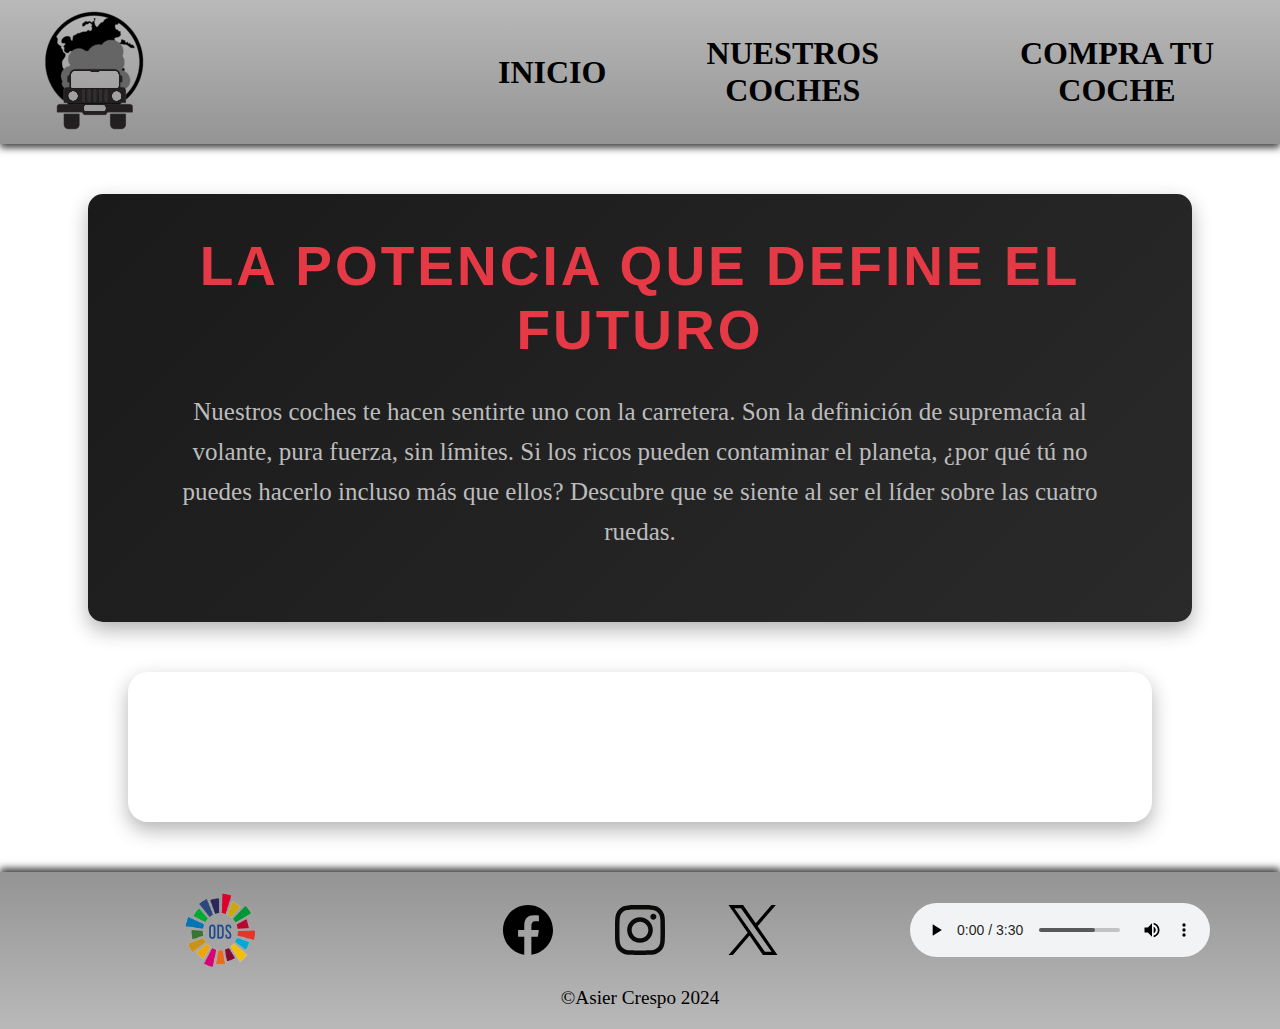
==== index.html @ 263d2c61 "Proyecto completo" ====
<!DOCTYPE html>
<html lang="es">
<head>
    <meta charset="UTF-8">
    <meta name="viewport" content="width=device-width, initial-scale=1.0">
    <title>Proyecto 1EVA</title>
    <link rel="stylesheet" href="css/style.css">
</head>
<body>
    <div id="general">
        <header>
            <div id="logo">
                <a href="index.html"><img src="imagenes/logo.png" alt="logo"></a>
            </div>
            <nav>
                <input type="checkbox" id="checkbox">
                <label for="checkbox" class="toggle">
                    <div class="bars" id="bar1"></div>
                    <div class="bars" id="bar2"></div>
                    <div class="bars" id="bar3"></div>
                </label>
                <div id="lista">
                    <ul id="menu">
                        <li><a href="index.html">INICIO</a></li>
                        <li>
                            <input type="checkbox" id="submenu-checkbox" class="submenu-toggle">
                            <label for="submenu-checkbox" class="submenu-label">
                                <a href="paginas/nuestros_coches.html">NUESTROS COCHES</a>
                                <span class="arrow"></span>
                            </label>
                            <ul class="submenu">
                                <li><a href="paginas/nuestros_coches.html#V6">V6</a></li>
                                <li><a href="paginas/nuestros_coches.html#V8">V8</a></li>
                                <li><a href="paginas/nuestros_coches.html#V12">V12</a></li>
                            </ul>
                        </li>
                        <li><a href="paginas/comprar_coche.html">COMPRA TU COCHE</a></li>
                    </ul>
                </div>
            </nav>
        </header>
        <article>
            <h1>LA POTENCIA QUE DEFINE EL FUTURO</h1>
            <p>Nuestros coches te hacen sentirte uno con la carretera. Son la definición de supremacía al volante, pura fuerza, sin límites. Si los ricos pueden contaminar el planeta, ¿por qué tú no puedes hacerlo incluso más que ellos? Descubre que se siente al ser el líder sobre las cuatro ruedas.</p>
        </article>
        <section>
            <video id="video_coche" autoplay loop muted preload="auto">
                <source src="videos/video_coche.webm" type="video/webm">
                <source src="videos/video_coche.mp4" type="video/mp4">
            </video>
        </section>
        <footer>
            <div id="datos_footer">
                <div id="ODS">
                    <a href="https://www.un.org/sustainabledevelopment/es/objetivos-de-desarrollo-sostenible/"><img src="imagenes/ODS.png" alt="ODS"></a>
                </div>
                <div id="redes">
                    <a href="https://www.facebook.com/" target="_blank"><img src="imagenes/facebook.svg" alt="Facebook"></a>
                    <a href="https://www.instagram.com/" target="_blank"><img src="imagenes/instagram.svg" alt="Instagram"></a>
                    <a href="https://x.com/" target="_blank"><img src="imagenes/x.svg"  alt="Twitter"></a>
                </div>
                <div id="musica">
                    <audio src="audios/Born_To_Be_Wild.mp3" preload="auto" controls></audio>
                </div>
            </div>
            <div id="copy">
                <p>&copy;Asier Crespo 2024</p>
            </div>
        </footer>
        <script>
            lucide.createIcons();
        </script>
        <script src="js/script.js"></script>
    </div>
</body>
</html>
---- css/style.css ----
/*Estilos a nivel general*/
* {
    margin: 0;
    padding: 0;
}

body {
    width: 100%;
    height: 100%;
}

#general {
    width: 100%;
}

header {
    box-shadow: 0px 4px 7px #000000ba;
    height: 144px;
    display: flex;
    justify-content: space-between;
    background: linear-gradient(to bottom, #b9b9b9, #949494);
}

header #logo {
    width: 40%;
    display: flex;
    align-items: center;
}

header #logo img {
    height: 80%;
    object-fit: contain;
    margin-left: 40px;
}

nav {
    display: flex;
    align-items: center;
    justify-content: center;
}

#menu {
    display: flex;
    align-items: center;
    padding: 10px 10px 10px 0px;
    list-style: none;
    justify-content: space-evenly;
}

#menu li {
    text-align: center;
    position: relative;
}

#menu li>a,
#menu li>label>a {
    display: block;
    padding: 10px 15px;
    text-decoration: none;
    color: #000000;
    font-size: 24pt;
    font-weight: 600;
}

nav>ul>li>a:hover,
nav>ul>li>label>a:hover,
nav ul li:hover>a,
nav ul li:hover>label>a {
    text-shadow: 2px 2px 4px #000000bf;
    transition: 0.2s ease-in-out;
}

nav ul ul {
    position: absolute;
    max-height: 0;
    overflow: hidden;
    opacity: 0;
    z-index: 1;
    transition: max-height 0.3s ease-in-out, opacity 0.3s ease-in-out;
}

nav ul ul li {
    padding: 10px;
}

nav ul ul li a {
    color: white;
    font-size: 18pt;
    text-decoration: none;
}

nav ul ul li:hover {
    background-color: #8d8d8de6;
}

#checkbox,
#submenu-checkbox {
    display: none;
}

article {
    background: linear-gradient(135deg, #1a1a1a, #2a2a2a);
    padding: 40px;
    width: 80%;
    margin: 50px auto;
    border-radius: 15px;
    box-shadow: 0 8px 20px #0000004d;
    text-align: center;
}

article h1 {
    font-family: 'Oswald', sans-serif;
    font-size: 55px;
    letter-spacing: 3px;
    color: #e63946;
}

article p {
    font-size: 25px;
    line-height: 1.6;
    margin: 30px;
    color: #bcbcbc;
}

section {
    display: flex;
    width: 100%;
    justify-content: space-evenly;
}

#video_coche {
    width: 80%;
    border-radius: 20px;
    box-shadow: 0 8px 20px #0000004d;
}

footer {
    background: linear-gradient(to top, #b9b9b9, #949494);
    box-shadow: 0px -4px 7px #000000ba;
    padding: 20px;
    display: flex;
    flex-direction: column;
    align-items: center;
    margin-top: 50px;
}

#datos_footer {
    display: flex;
    flex-wrap: wrap;
    gap: 20px;
    width: 100%;
    justify-content: space-between;
    align-items: center;
}

#ODS img,
#ODS a {
    height: 75px;
    width: 75px;
}

#ODS,
#redes,
#musica {
    flex: 1 0 30%;
    width: 35%;
    display: flex;
    justify-content: center;
}

#redes {
    justify-content: space-evenly;
}

#redes img,
#redes a {
    height: 50px;
    width: 50px;
}

#copy {
    margin-top: 20px;
    font-size: larger;
}

/*Estilos Ordenador*/
@media (min-width: 1024px) {
    #menu>li {
        margin-left: 20px;
    }

    nav ul li:hover>ul {
        max-height: 230px;
        opacity: 1;
    }

    nav ul ul {
        background: linear-gradient(to bottom, #949494, #b9b9b9);
        width: 100%;
        border-radius: 15px;
    }
}

/*Estilos para tablet y movil*/
@media (max-width: 1023px) {
    nav {
        margin-right: 40px;
    }

    #lista {
        position: absolute;
        top: 144px;
        background: linear-gradient(to top, #b9b9b9, #949494);
        width: 100%;
        left: 0;
        transform: scaleY(0);
        transform-origin: top;
        overflow: hidden;
        height: auto;
        opacity: 0;
    }

    #lista ul {
        display: flex;
        width: 100%;
        margin-bottom: 30px;
        flex-direction: column;
        gap: 2rem;
    }

    #lista ul li a {
        font-size: 2em;
    }

    #lista ul ul li {
        padding: 0px;
    }

    #checkbox:checked~#lista {
        transform: scaleY(1);
        opacity: 1;
        transition: transform 0.2s ease-in-out, opacity 0.2s ease-in-out;
    }

    .toggle {
        width: 65px;
        height: 50px;
        cursor: pointer;
        display: flex;
        flex-direction: column;
        align-items: center;
        justify-content: center;
        gap: 13px;
        transition-duration: .5s;
    }

    .bars {
        width: 100%;
        height: 4px;
        background-color: #333333;
        border-radius: 4px;
    }

    #bar2 {
        transition: none;
    }

    #bar1,
    #bar3 {
        width: 90%;
    }

    #checkbox:checked+.toggle {
        transition-duration: .5s;
        transform: rotate(180deg);
    }

    #checkbox:checked+.toggle .bars {
        position: absolute;
        transition-duration: .5s;
    }

    #checkbox:checked+.toggle #bar1 {
        width: 100%;
        transform: rotate(45deg);
    }

    #checkbox:checked+.toggle #bar2 {
        transform: scaleX(0);
    }

    #checkbox:checked+.toggle #bar3 {
        width: 100%;
        transform: rotate(-45deg);
    }

    #menu .submenu {
        margin-top: 20px;
        margin-bottom: 0px;
        transition: max-height 0.3s ease-out;
    }

    .submenu-toggle:checked~.submenu {
        position: relative;
        max-height: 240px;
        opacity: 1;
        margin-bottom: 0;
        transition: max-height 0.3s ease-out, opacity 0.3s ease-out;
    }

    .submenu-toggle {
        display: none;
    }

    .submenu-label {
        display: flex;
        align-items: center;
        cursor: pointer;
    }

    .arrow {
        width: 0;
        height: 0;
        border-left: 8px solid transparent;
        border-right: 8px solid transparent;
        border-top: 8px solid #000;
        margin-left: 10px;
        transition: transform 0.3s ease;
    }

    .submenu-toggle:checked+.submenu-label .arrow {
        transform: rotate(180deg);
    }
}
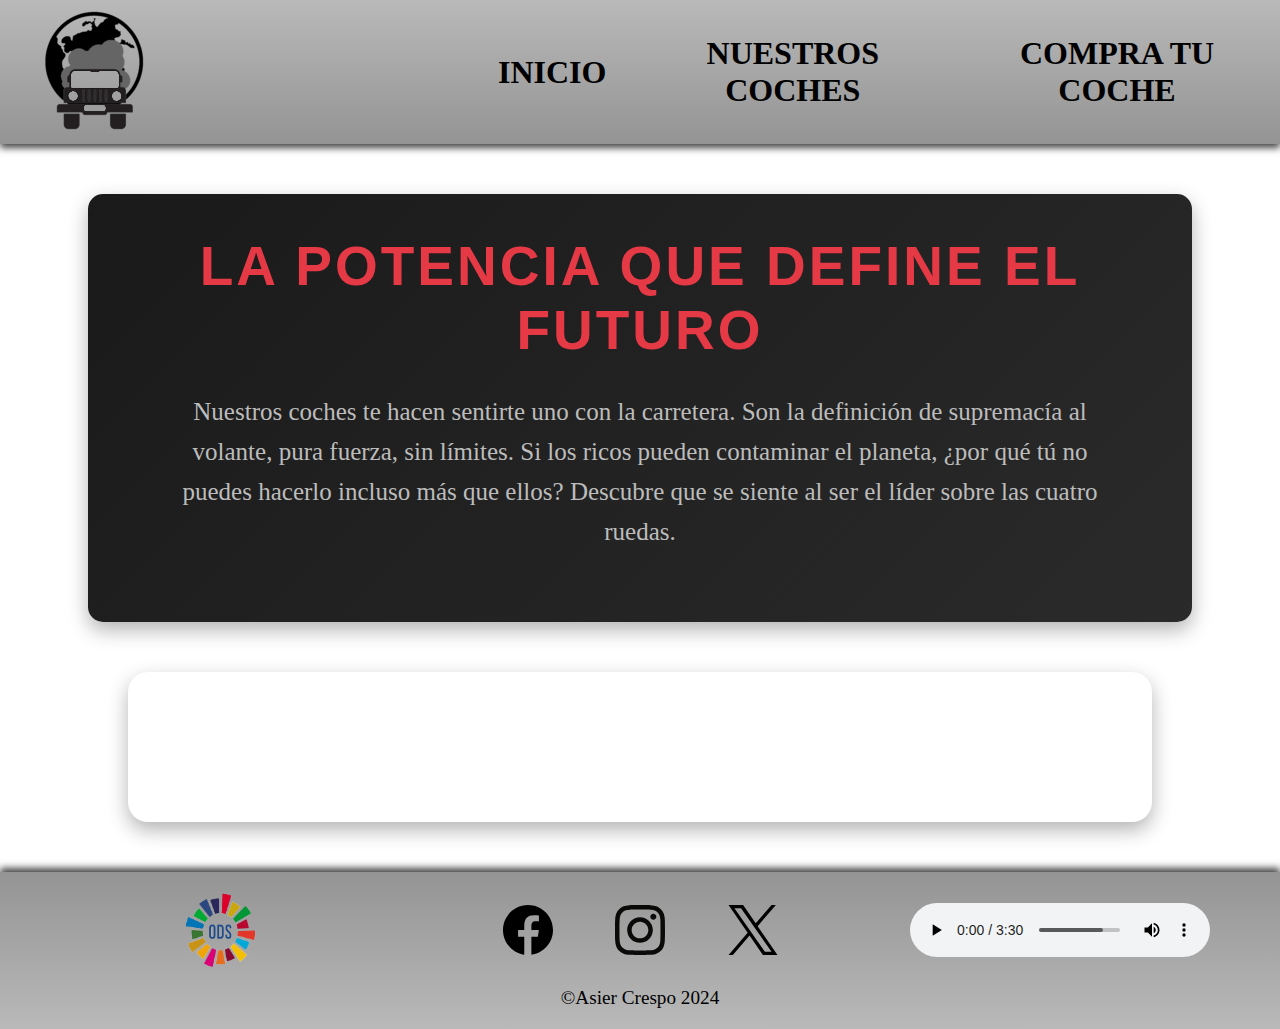
==== commit 43440836: "Fuera archivos y add de icono" ====
--- a/index.html
+++ b/index.html
@@ -3,8 +3,9 @@
 <head>
     <meta charset="UTF-8">
     <meta name="viewport" content="width=device-width, initial-scale=1.0">
-    <title>Proyecto 1EVA</title>
+    <title>Proyecto ODS</title>
     <link rel="stylesheet" href="css/style.css">
+    <link rel="icon" href="imagenes/logo.ico">
 </head>
 <body>
     <div id="general">
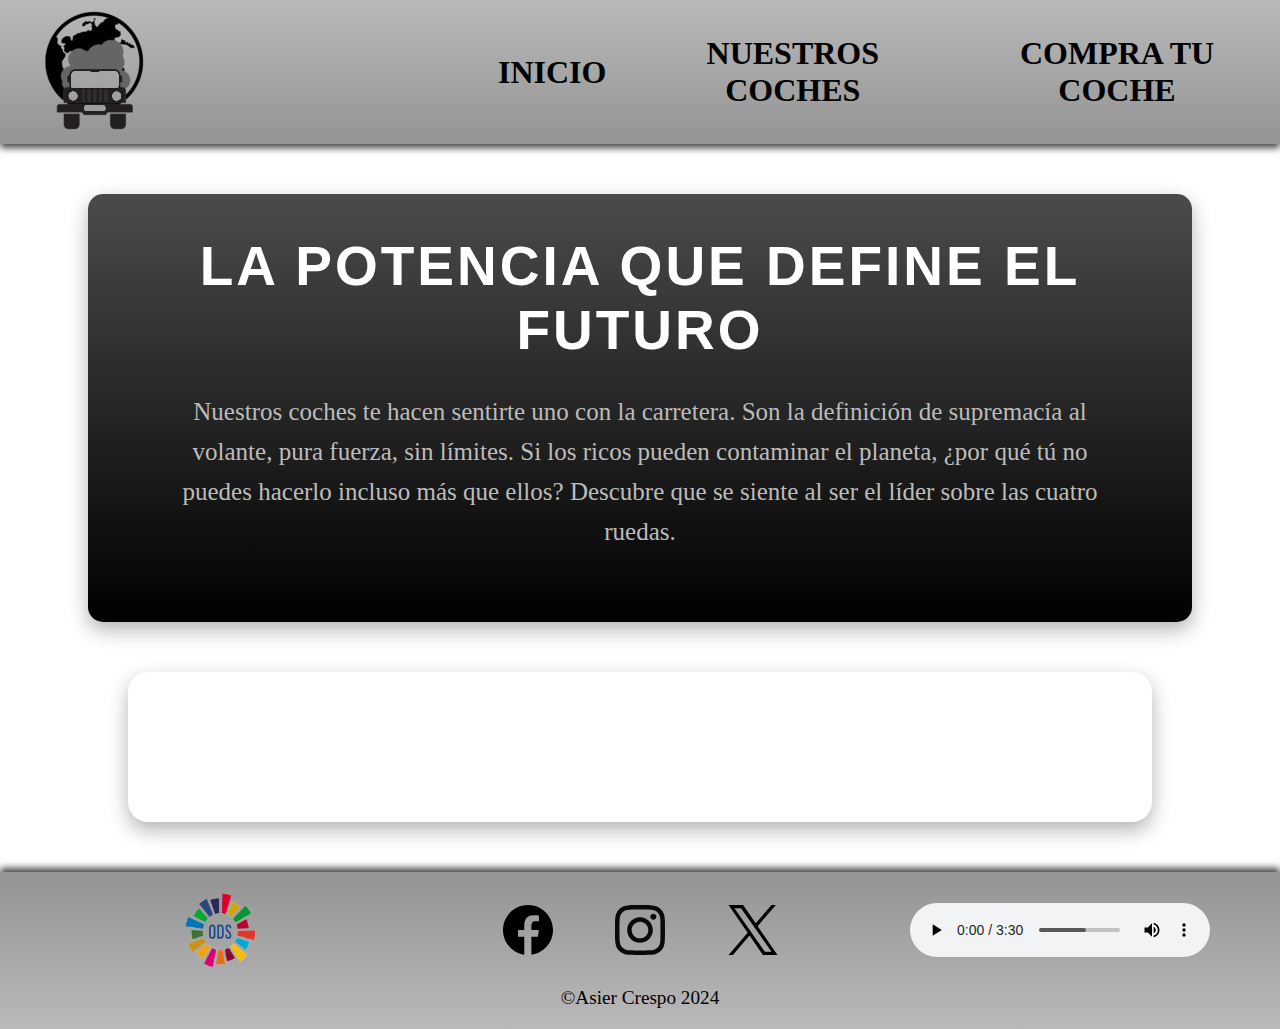
==== commit c5c9cc8f: "arreglo bugs" ====
--- a/index.html
+++ b/index.html
@@ -68,10 +68,6 @@
                 <p>&copy;Asier Crespo 2024</p>
             </div>
         </footer>
-        <script>
-            lucide.createIcons();
-        </script>
-        <script src="js/script.js"></script>
     </div>
 </body>
 </html>
--- a/css/style.css
+++ b/css/style.css
@@ -99,7 +99,7 @@
 }
 
 article {
-    background: linear-gradient(135deg, #1a1a1a, #2a2a2a);
+    background: linear-gradient(to top, #000000, #4b4b4b);
     padding: 40px;
     width: 80%;
     margin: 50px auto;
@@ -112,7 +112,7 @@
     font-family: 'Oswald', sans-serif;
     font-size: 55px;
     letter-spacing: 3px;
-    color: #e63946;
+    color: #ffffff;
 }
 
 article p {
@@ -201,8 +201,8 @@
     }
 }
 
-/*Estilos para tablet y movil*/
-@media (max-width: 1023px) {
+/*Estilo para tablet*/
+@media (min-width:601px) and (max-width:1023px) {
     nav {
         margin-right: 40px;
     }
@@ -316,6 +316,10 @@
         display: flex;
         align-items: center;
         cursor: pointer;
+    }
+
+    article{
+        width: 80%;
     }
 
     .arrow {
@@ -331,4 +335,146 @@
     .submenu-toggle:checked+.submenu-label .arrow {
         transform: rotate(180deg);
     }
+}
+
+/*Estilos para tablet y movil*/
+@media (max-width: 600px) {
+    nav {
+        margin-right: 40px;
+    }
+
+    #lista {
+        position: absolute;
+        top: 144px;
+        background: linear-gradient(to top, #b9b9b9, #949494);
+        width: 100%;
+        left: 0;
+        transform: scaleY(0);
+        transform-origin: top;
+        overflow: hidden;
+        height: auto;
+        opacity: 0;
+    }
+
+    #lista ul {
+        display: flex;
+        width: 100%;
+        margin-bottom: 30px;
+        flex-direction: column;
+        gap: 2rem;
+    }
+
+    #lista ul li a {
+        font-size: 2em;
+    }
+
+    #lista ul ul li {
+        padding: 0px;
+    }
+
+    #checkbox:checked~#lista {
+        transform: scaleY(1);
+        opacity: 1;
+        transition: transform 0.2s ease-in-out, opacity 0.2s ease-in-out;
+    }
+
+    .toggle {
+        width: 65px;
+        height: 50px;
+        cursor: pointer;
+        display: flex;
+        flex-direction: column;
+        align-items: center;
+        justify-content: center;
+        gap: 13px;
+        transition-duration: .5s;
+    }
+
+    .bars {
+        width: 100%;
+        height: 4px;
+        background-color: #333333;
+        border-radius: 4px;
+    }
+
+    #bar2 {
+        transition: none;
+    }
+
+    #bar1,
+    #bar3 {
+        width: 90%;
+    }
+
+    #checkbox:checked+.toggle {
+        transition-duration: .5s;
+        transform: rotate(180deg);
+    }
+
+    #checkbox:checked+.toggle .bars {
+        position: absolute;
+        transition-duration: .5s;
+    }
+
+    #checkbox:checked+.toggle #bar1 {
+        width: 100%;
+        transform: rotate(45deg);
+    }
+
+    #checkbox:checked+.toggle #bar2 {
+        transform: scaleX(0);
+    }
+
+    #checkbox:checked+.toggle #bar3 {
+        width: 100%;
+        transform: rotate(-45deg);
+    }
+
+    #menu .submenu {
+        margin-top: 20px;
+        margin-bottom: 0px;
+        transition: max-height 0.3s ease-out;
+    }
+
+    .submenu-toggle:checked~.submenu {
+        position: relative;
+        max-height: 240px;
+        opacity: 1;
+        margin-bottom: 0;
+        transition: max-height 0.3s ease-out, opacity 0.3s ease-out;
+    }
+
+    .submenu-toggle {
+        display: none;
+    }
+
+    .submenu-label {
+        display: flex;
+        align-items: center;
+        cursor: pointer;
+    }
+
+    article{
+        width: auto;
+        padding: 30px;
+        margin: 50px auto;
+    }
+
+    article h1{
+        font-size: 40px;
+    }
+    
+    .arrow {
+        width: 0;
+        height: 0;
+        border-left: 8px solid transparent;
+        border-right: 8px solid transparent;
+        border-top: 8px solid #000;
+        margin-left: 10px;
+        transition: transform 0.3s ease;
+    }
+
+    .submenu-toggle:checked+.submenu-label .arrow {
+        transform: rotate(180deg);
+    }
 }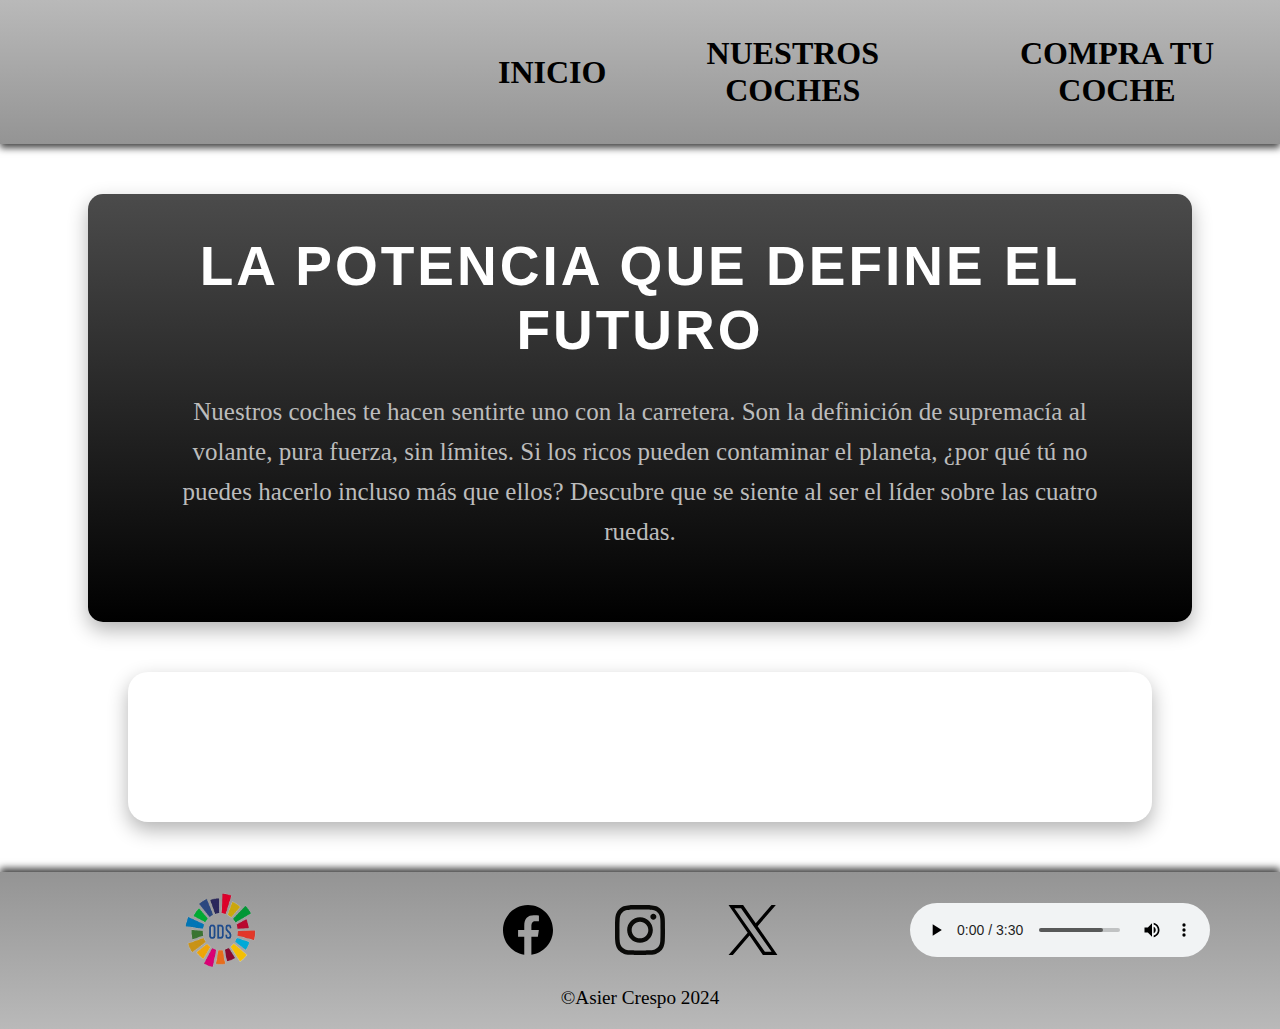
==== commit 02716869: "Intento de añadir el Canvas de coche fallido" ====
--- a/index.html
+++ b/index.html
@@ -11,7 +11,12 @@
     <div id="general">
         <header>
             <div id="logo">
-                <a href="index.html"><img src="imagenes/logo.png" alt="logo"></a>
+                <a href="index.html">
+                    <img src="imagenes/logo.png" alt="logo">
+                    <div id="contenedorCocheCanvas">
+                        <canvas id="cocheCanvas" height="260" width="290"></canvas>
+                    </div>
+                </a>
             </div>
             <nav>
                 <input type="checkbox" id="checkbox">
--- a/css/style.css
+++ b/css/style.css
@@ -201,8 +201,8 @@
     }
 }
 
-/*Estilo para tablet*/
-@media (min-width:601px) and (max-width:1023px) {
+/*Estilos para tablet y movil*/
+@media (max-width:1023px) {
     nav {
         margin-right: 40px;
     }
@@ -318,10 +318,6 @@
         cursor: pointer;
     }
 
-    article{
-        width: 80%;
-    }
-
     .arrow {
         width: 0;
         height: 0;
@@ -335,146 +331,17 @@
     .submenu-toggle:checked+.submenu-label .arrow {
         transform: rotate(180deg);
     }
-}
-
-/*Estilos para tablet y movil*/
-@media (max-width: 600px) {
-    nav {
-        margin-right: 40px;
-    }
-
-    #lista {
-        position: absolute;
-        top: 144px;
-        background: linear-gradient(to top, #b9b9b9, #949494);
-        width: 100%;
-        left: 0;
-        transform: scaleY(0);
-        transform-origin: top;
-        overflow: hidden;
-        height: auto;
-        opacity: 0;
-    }
-
-    #lista ul {
-        display: flex;
-        width: 100%;
-        margin-bottom: 30px;
-        flex-direction: column;
-        gap: 2rem;
-    }
-
-    #lista ul li a {
-        font-size: 2em;
-    }
-
-    #lista ul ul li {
-        padding: 0px;
-    }
-
-    #checkbox:checked~#lista {
-        transform: scaleY(1);
-        opacity: 1;
-        transition: transform 0.2s ease-in-out, opacity 0.2s ease-in-out;
-    }
-
-    .toggle {
-        width: 65px;
-        height: 50px;
-        cursor: pointer;
-        display: flex;
-        flex-direction: column;
-        align-items: center;
-        justify-content: center;
-        gap: 13px;
-        transition-duration: .5s;
-    }
-
-    .bars {
-        width: 100%;
-        height: 4px;
-        background-color: #333333;
-        border-radius: 4px;
-    }
-
-    #bar2 {
-        transition: none;
-    }
-
-    #bar1,
-    #bar3 {
-        width: 90%;
-    }
-
-    #checkbox:checked+.toggle {
-        transition-duration: .5s;
-        transform: rotate(180deg);
-    }
-
-    #checkbox:checked+.toggle .bars {
-        position: absolute;
-        transition-duration: .5s;
-    }
-
-    #checkbox:checked+.toggle #bar1 {
-        width: 100%;
-        transform: rotate(45deg);
-    }
-
-    #checkbox:checked+.toggle #bar2 {
-        transform: scaleX(0);
-    }
-
-    #checkbox:checked+.toggle #bar3 {
-        width: 100%;
-        transform: rotate(-45deg);
-    }
-
-    #menu .submenu {
-        margin-top: 20px;
-        margin-bottom: 0px;
-        transition: max-height 0.3s ease-out;
-    }
-
-    .submenu-toggle:checked~.submenu {
-        position: relative;
-        max-height: 240px;
-        opacity: 1;
-        margin-bottom: 0;
-        transition: max-height 0.3s ease-out, opacity 0.3s ease-out;
-    }
-
-    .submenu-toggle {
-        display: none;
-    }
-
-    .submenu-label {
-        display: flex;
-        align-items: center;
-        cursor: pointer;
-    }
 
     article{
-        width: auto;
         padding: 30px;
-        margin: 50px auto;
     }
 
     article h1{
         font-size: 40px;
-    }
-    
-    .arrow {
-        width: 0;
-        height: 0;
-        border-left: 8px solid transparent;
-        border-right: 8px solid transparent;
-        border-top: 8px solid #000;
-        margin-left: 10px;
-        transition: transform 0.3s ease;
-    }
-
-    .submenu-toggle:checked+.submenu-label .arrow {
-        transform: rotate(180deg);
+        letter-spacing: 0;
+    }
+
+    article p {
+        margin: 30px 0px;
     }
 }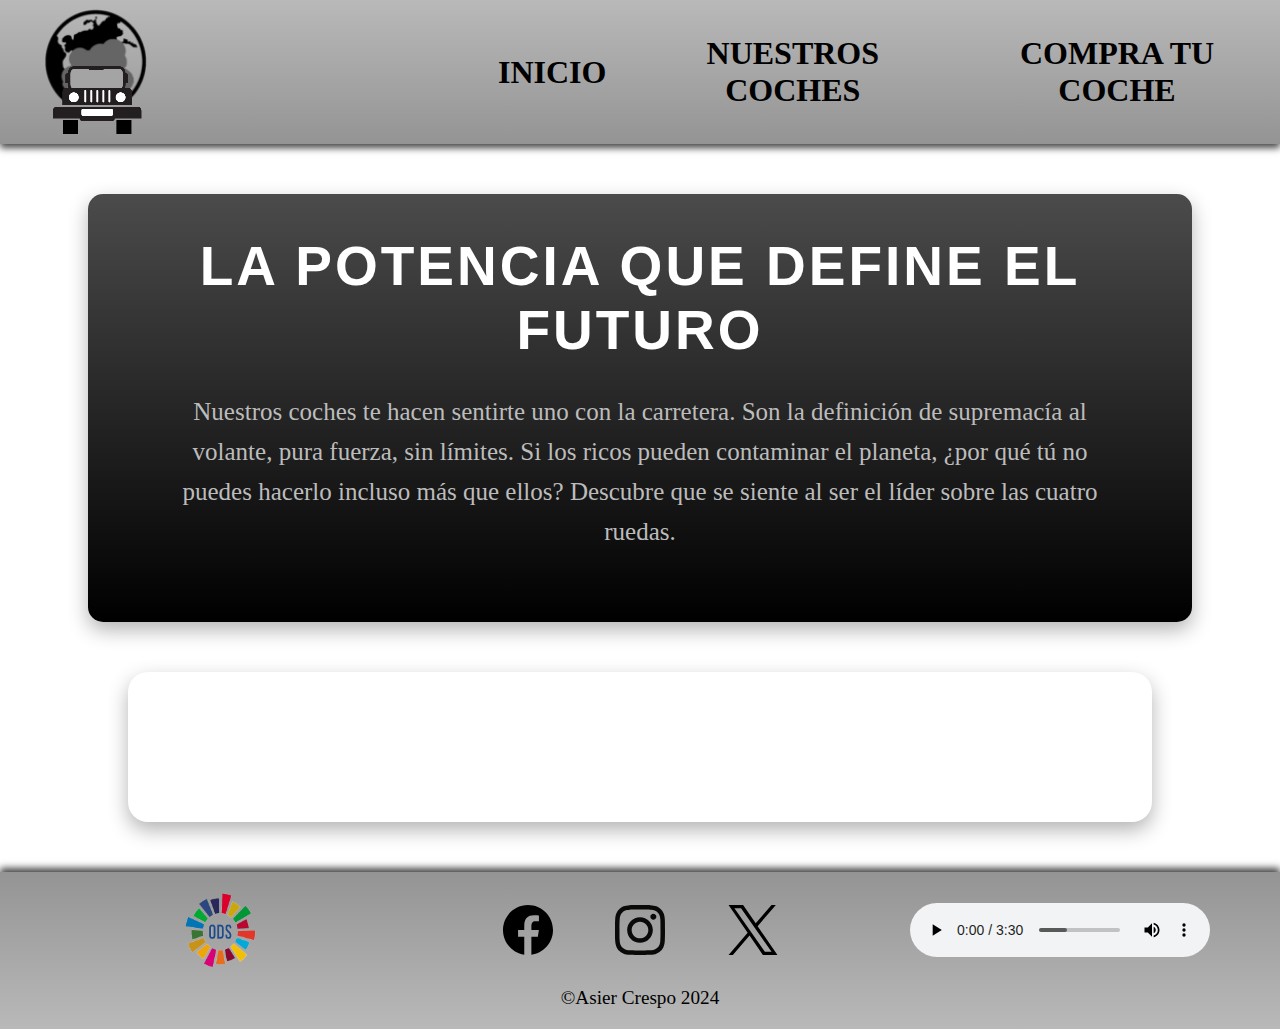
==== commit 78ac7e29: "Añadido coche canvas (por fin) V1.01" ====
--- a/index.html
+++ b/index.html
@@ -12,10 +12,8 @@
         <header>
             <div id="logo">
                 <a href="index.html">
-                    <img src="imagenes/logo.png" alt="logo">
-                    <div id="contenedorCocheCanvas">
-                        <canvas id="cocheCanvas" height="260" width="290"></canvas>
-                    </div>
+                    <img src="imagenes/logo.png" alt="Logo">
+                    <canvas id="cocheCanvas" height="240" width="290"></canvas>
                 </a>
             </div>
             <nav>
@@ -74,5 +72,6 @@
             </div>
         </footer>
     </div>
+    <script src="js/script_index.js"></script>
 </body>
 </html>
--- a/css/style.css
+++ b/css/style.css
@@ -27,10 +27,16 @@
     align-items: center;
 }
 
-header #logo img {
-    height: 80%;
-    object-fit: contain;
-    margin-left: 40px;
+header #logo img{
+    height: 132px;
+    margin: 0px 0px 0px 40px;
+}
+
+header #cocheCanvas {
+    left: 0px;
+    margin: 50px 0px 0px 47px;
+    position: absolute;
+    height: 80px;
 }
 
 nav {
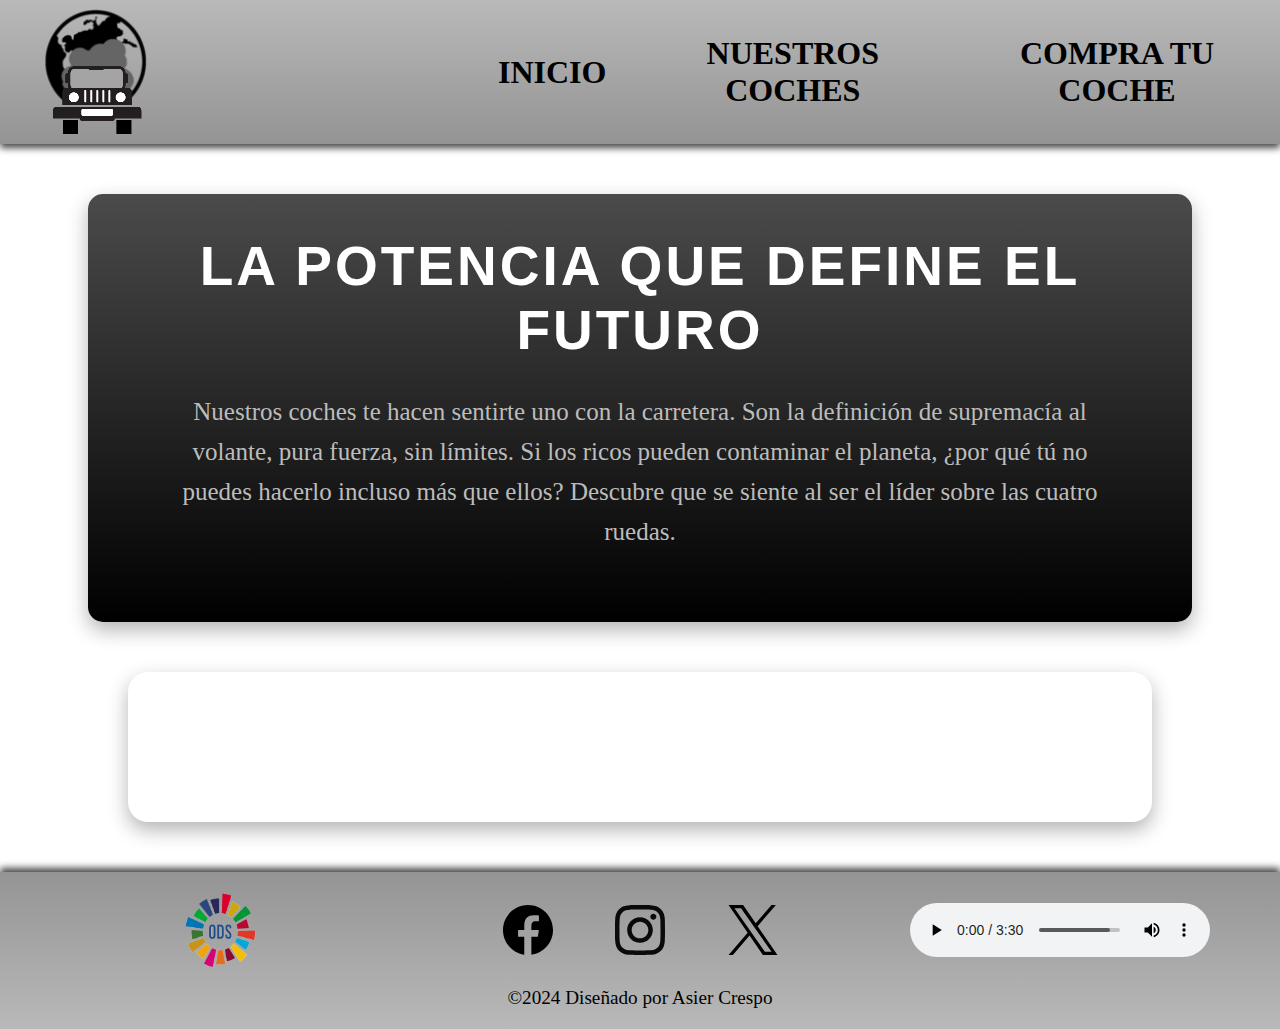
==== commit 03aa5bb9: "V1.02 Arreglo bugs y enlace github" ====
--- a/index.html
+++ b/index.html
@@ -56,7 +56,7 @@
         <footer>
             <div id="datos_footer">
                 <div id="ODS">
-                    <a href="https://www.un.org/sustainabledevelopment/es/objetivos-de-desarrollo-sostenible/"><img src="imagenes/ODS.png" alt="ODS"></a>
+                    <a href="https://www.un.org/sustainabledevelopment/es/objetivos-de-desarrollo-sostenible/" target="_blank"><img src="imagenes/ODS.png" alt="ODS"></a>
                 </div>
                 <div id="redes">
                     <a href="https://www.facebook.com/" target="_blank"><img src="imagenes/facebook.svg" alt="Facebook"></a>
@@ -68,7 +68,7 @@
                 </div>
             </div>
             <div id="copy">
-                <p>&copy;Asier Crespo 2024</p>
+                <a href="https://github.com/Asiershof" class="enlaceCopy"><p>&copy;2024 Diseñado por Asier Crespo</p></a>
             </div>
         </footer>
     </div>
--- a/css/style.css
+++ b/css/style.css
@@ -21,18 +21,18 @@
     background: linear-gradient(to bottom, #b9b9b9, #949494);
 }
 
-header #logo {
+#logo {
     width: 40%;
     display: flex;
     align-items: center;
 }
 
-header #logo img{
+#logo img {
     height: 132px;
     margin: 0px 0px 0px 40px;
 }
 
-header #cocheCanvas {
+#cocheCanvas {
     left: 0px;
     margin: 50px 0px 0px 47px;
     position: absolute;
@@ -188,6 +188,11 @@
     margin-top: 20px;
     font-size: larger;
 }
+
+.enlaceCopy{
+    text-decoration: none;
+    color: black;
+}   
 
 /*Estilos Ordenador*/
 @media (min-width: 1024px) {
